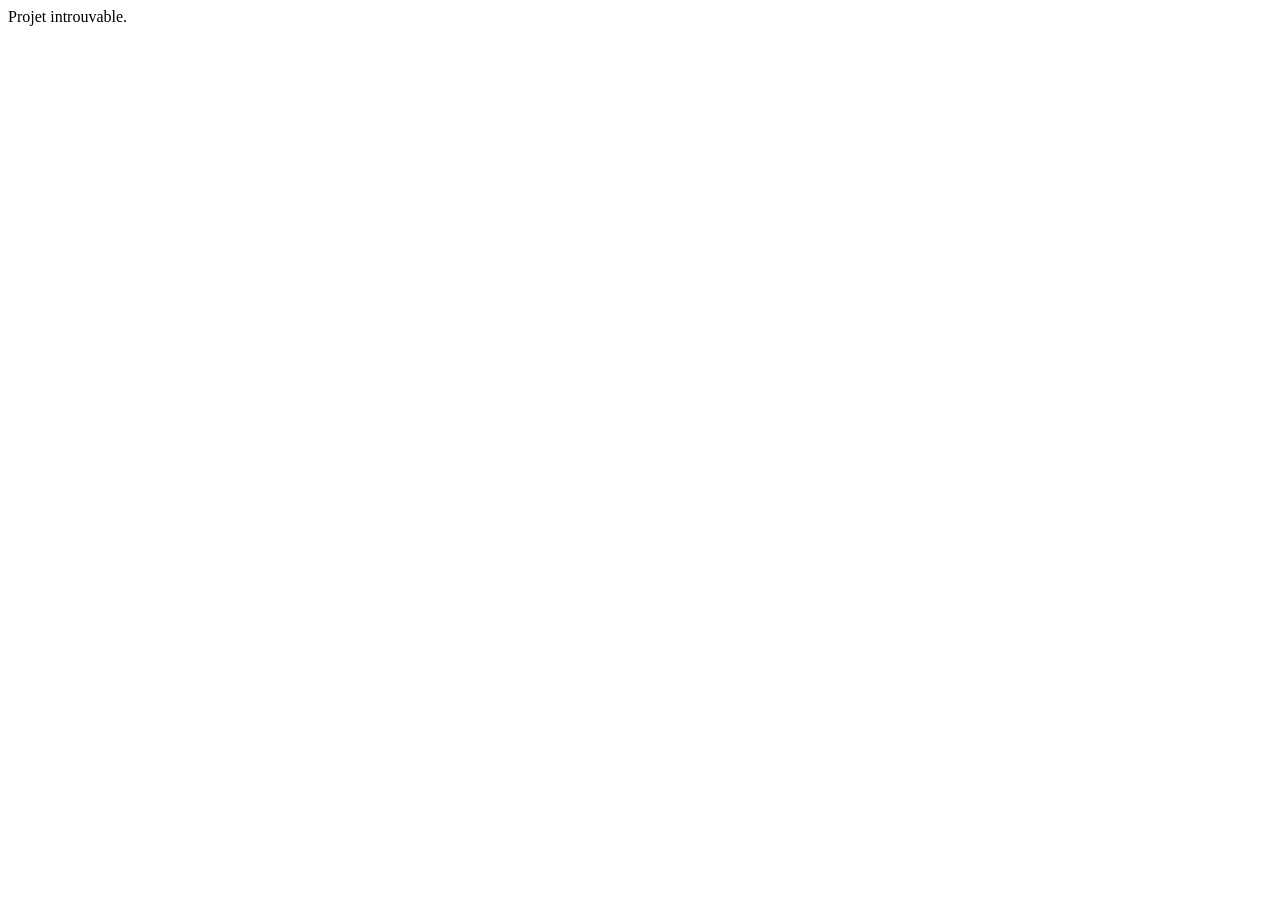
==== app/static/projet.html @ 6e2fb0d0 "feat: first ui with dashboard and project configuration" ====
<!DOCTYPE html>
<html lang="fr">
<head>
  <meta charset="utf-8">
  <meta name="viewport" content="width=device-width, initial-scale=1">
  <title>Projet — Assistant chef de projet</title>
  <link rel="stylesheet" href="/static/style.css">
</head>
<body>
  <header>
    <a href="/">&larr; Accueil</a>
    <h1 id="titre-projet">Projet</h1>
    <span class="badge" id="badge-etape"></span>
    <a id="lien-dashboard" href="#" style="font-size:14px">Tableau de bord</a>
  </header>
  <main>
    <div id="zone-attente" class="carte" style="display:none">
      <div class="spinner" id="texte-attente">Analyse en cours...</div>
    </div>
    <div id="zone-questions" class="carte" style="display:none">
      <h2>Quelques questions avant de créer l'espace projet</h2>
      <form id="form-questions"></form>
    </div>
    <div id="zone-chat" class="carte" style="display:none">
      <h2>Conversation</h2>
      <div class="chat" id="chat"></div>
      <form class="chat-form" id="form-chat">
        <input type="text" id="input-chat" placeholder="Écrivez à l'assistant..." autocomplete="off">
        <button type="submit" id="btn-chat">Envoyer</button>
        <button type="button" id="btn-annuler" style="display:none;background:#b91c1c">Annuler</button>
      </form>
      <div id="statut-chat"></div>
    </div>
  </main>
  <script>
    const idProjet = window.location.pathname.split('/').pop();
    document.getElementById('lien-dashboard').href = '/projet/' + idProjet + '/dashboard';
    let etape = null;

    async function charger() {
      const r = await fetch('/api/projets/' + idProjet);
      if (!r.ok) { document.body.innerHTML = '<main><div class="erreur">Projet introuvable.</div></main>'; return; }
      const data = await r.json();
      etape = data.etape;
      document.getElementById('titre-projet').textContent = data.nom || idProjet;
      document.getElementById('badge-etape').textContent = etape;
      document.getElementById('zone-attente').style.display = 'none';
      document.getElementById('zone-questions').style.display = 'none';
      document.getElementById('zone-chat').style.display = 'none';

      if (etape === 'questions' && data.pre_analyse && data.pre_analyse.questions) {
        afficherQuestions(data.pre_analyse.questions, data.tour);
      } else if (etape === 'actif') {
        document.getElementById('zone-chat').style.display = 'block';
        chargerChat();
      } else if (etape === 'description') {
        document.getElementById('zone-attente').style.display = 'block';
        document.getElementById('texte-attente').innerHTML =
          'Ce projet n\'a pas été créé via l\'interface (pas de parcours d\'amorçage). ' +
          'Pour le nettoyer : supprimez son dossier dans <code>assistant-cdp/projets/' + idProjet + '</code>.';
      } else {
        document.getElementById('zone-attente').style.display = 'block';
        document.getElementById('texte-attente').textContent =
          etape === 'pre_analyse' ? 'Pré-analyse en cours...' :
          etape === 'creation' ? 'Création de l\'espace projet en cours (plusieurs minutes)...' :
          'Chargement...';
        setTimeout(charger, 15000);
      }
    }

    function afficherQuestions(questions, tour) {
      const zone = document.getElementById('zone-questions');
      zone.style.display = 'block';
      const form = document.getElementById('form-questions');
      form.innerHTML = '';
      if (tour >= 2) {
        form.innerHTML += '<p class="cout">Dernier tour de questions.</p>';
      }
      for (const q of questions) {
        const div = document.createElement('div');
        div.className = 'question';
        div.innerHTML = `<div class="q-texte"><b>${q.id}</b> — ${q.question}</div>
          <div class="q-pourquoi">${q.pourquoi || ''}</div>`;
        const input = document.createElement('input');
        input.type = 'text';
        input.name = q.id;
        input.placeholder = q.proposition_par_defaut ? 'Par défaut : ' + q.proposition_par_defaut : '';
        input.style.marginTop = '4px';
        div.appendChild(input);
        form.appendChild(div);
      }
      const btn = document.createElement('button');
      btn.type = 'submit';
      btn.textContent = 'Envoyer les réponses';
      form.appendChild(btn);
    }

    document.getElementById('form-questions').addEventListener('submit', async (e) => {
      e.preventDefault();
      const form = e.target;
      const reponses = {};
      for (const input of form.querySelectorAll('input[type=text]')) {
        reponses[input.name] = input.value;
      }
      form.querySelector('button').disabled = true;
      document.getElementById('zone-attente').style.display = 'block';
      document.getElementById('texte-attente').textContent = 'Intégration des réponses...';
      document.getElementById('zone-questions').style.display = 'none';
      try {
        const ctrl = new AbortController();
        const timer = setTimeout(() => ctrl.abort(), 1800000); // 30 min max (P2+P3)
        const r = await fetch('/api/projets/' + idProjet + '/reponses', {
          method: 'POST', headers: { 'Content-Type': 'application/json' },
          body: JSON.stringify({ reponses }),
          signal: ctrl.signal
        });
        clearTimeout(timer);
        const data = await r.json();
        if (!r.ok) throw new Error(data.detail || r.statusText);
        charger();
      } catch (err) {
        const msg = err.name === 'AbortError'
          ? 'Délai dépassé (45 min) ou serveur injoignable (réseau coupé ?). Rechargez la page pour voir si le traitement a abouti.'
          : err.message;
        document.getElementById('texte-attente').innerHTML = `<div class="erreur">${msg}</div>`;
        form.querySelector('button').disabled = false;
      }
    });

    async function chargerChat() {
      const r = await fetch('/api/projets/' + idProjet + '/chat');
      const data = await r.json();
      const chat = document.getElementById('chat');
      chat.innerHTML = '';
      for (const m of data.messages) ajouterMsg(chat, m);
      chat.scrollTop = chat.scrollHeight;
    }

    function renduTexte(t) {
      let s = String(t).replace(/&/g, '&amp;').replace(/</g, '&lt;').replace(/>/g, '&gt;');
      s = s.replace(/\*\*([^*]+)\*\*/g, '<b>$1</b>');
      s = s.replace(/\n/g, '<br>');
      return s;
    }

    function ajouterMsg(chat, m) {
      const div = document.createElement('div');
      div.className = 'msg ' + m.role;
      div.innerHTML = renduTexte(m.texte);
      chat.appendChild(div);
      if (m.role === 'assistant' && (m.cost_usd != null || m.duree_s != null)) {
        const meta = document.createElement('div');
        meta.className = 'msg meta';
        meta.textContent = `${m.duree_s ?? '?'}s — ${m.cost_usd != null ? m.cost_usd.toFixed(4) + ' USD' : ''}`;
        chat.appendChild(meta);
      }
    }

    document.getElementById('form-chat').addEventListener('submit', async (e) => {
      e.preventDefault();
      const input = document.getElementById('input-chat');
      const btn = document.getElementById('btn-chat');
      const statut = document.getElementById('statut-chat');
      const message = input.value.trim();
      if (!message) return;
      input.value = '';
      btn.disabled = true;
      const btnAnnuler = document.getElementById('btn-annuler');
      btnAnnuler.style.display = 'inline-block';
      statut.innerHTML = '<div class="spinner">L\'assistant réfléchit...</div>';
      const chat = document.getElementById('chat');
      ajouterMsg(chat, { role: 'user', texte: message });
      let ctrl = null;
      try {
        ctrl = new AbortController();
        window.__ctrlChat = ctrl;
        const timer = setTimeout(() => ctrl.abort(), 300000); // 5 min max (chat)
        const r = await fetch('/api/projets/' + idProjet + '/chat', {
          method: 'POST', headers: { 'Content-Type': 'application/json' },
          body: JSON.stringify({ message }),
          signal: ctrl.signal
        });
        clearTimeout(timer);
        const data = await r.json();
        if (r.status === 409) throw new Error(data.detail || 'Un run est déjà en cours, réessayez dans un instant.');
        if (!r.ok) throw new Error(data.detail || r.statusText);
        ajouterMsg(chat, { role: 'assistant', texte: data.reponse, cost_usd: data.cost_usd, duree_s: data.duree_s });
        statut.innerHTML = '';
      } catch (err) {
        if (err.name === 'AbortError') {
          statut.innerHTML = '<div class="erreur">Requête annulée. Le run continue côté serveur : rechargez la page dans quelques minutes pour voir la réponse.</div>';
        } else {
          statut.innerHTML = `<div class="erreur">${err.message}</div>`;
        }
      }
      btn.disabled = false;
      btnAnnuler.style.display = 'none';
      chat.scrollTop = chat.scrollHeight;
    });

    document.getElementById('btn-annuler').addEventListener('click', () => {
      if (window.__ctrlChat) window.__ctrlChat.abort();
    });

    charger();
  </script>
</body>
</html>
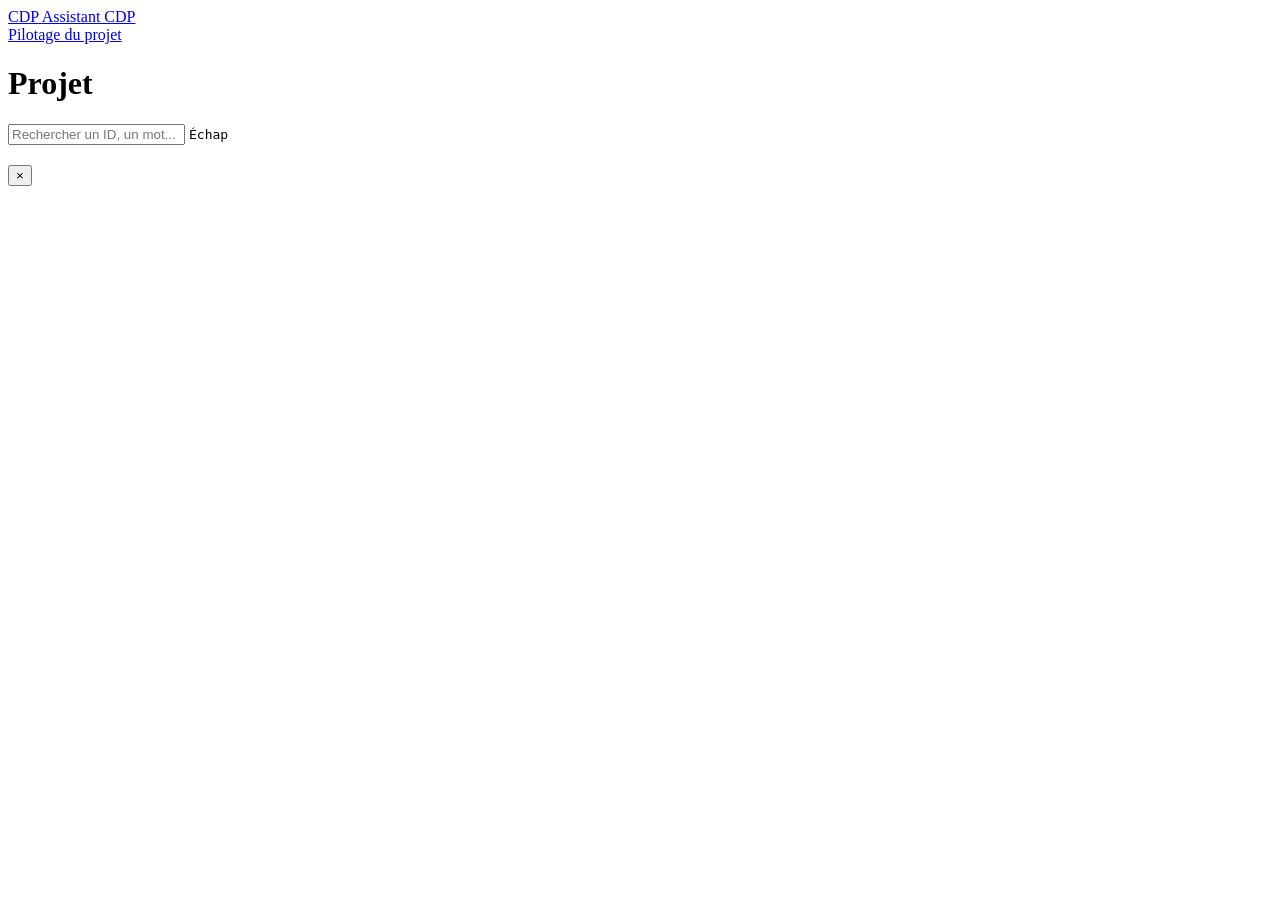
==== commit c36a7cd8: "feat: redesigning the ui and basic doc" ====
--- a/app/static/projet.html
+++ b/app/static/projet.html
@@ -4,205 +4,55 @@
   <meta charset="utf-8">
   <meta name="viewport" content="width=device-width, initial-scale=1">
   <title>Projet — Assistant chef de projet</title>
-  <link rel="stylesheet" href="/static/style.css">
+  <link rel="stylesheet" href="/static/css/app.css">
 </head>
 <body>
-  <header>
-    <a href="/">&larr; Accueil</a>
-    <h1 id="titre-projet">Projet</h1>
-    <span class="badge" id="badge-etape"></span>
-    <a id="lien-dashboard" href="#" style="font-size:14px">Tableau de bord</a>
-  </header>
-  <main>
-    <div id="zone-attente" class="carte" style="display:none">
-      <div class="spinner" id="texte-attente">Analyse en cours...</div>
+  <aside>
+    <a class="brand" href="/">
+      <span class="logo">CDP</span>
+      <span><span class="t">Assistant CDP</span><br><span class="s">Pilotage du projet</span></span>
+    </a>
+    <div class="rule"></div>
+    <nav id="nav"></nav>
+  </aside>
+  <div class="wrap">
+    <div class="top">
+      <h1 id="titre-projet">Projet</h1>
+      <span class="hint" id="etape-projet"></span>
+      <div class="search">
+        <input id="q" type="text" placeholder="Rechercher un ID, un mot..." autocomplete="off">
+        <kbd>Échap</kbd>
+      </div>
+      <div id="results"></div>
     </div>
-    <div id="zone-questions" class="carte" style="display:none">
-      <h2>Quelques questions avant de créer l'espace projet</h2>
-      <form id="form-questions"></form>
-    </div>
-    <div id="zone-chat" class="carte" style="display:none">
-      <h2>Conversation</h2>
-      <div class="chat" id="chat"></div>
-      <form class="chat-form" id="form-chat">
-        <input type="text" id="input-chat" placeholder="Écrivez à l'assistant..." autocomplete="off">
-        <button type="submit" id="btn-chat">Envoyer</button>
-        <button type="button" id="btn-annuler" style="display:none;background:#b91c1c">Annuler</button>
-      </form>
-      <div id="statut-chat"></div>
-    </div>
-  </main>
-  <script>
-    const idProjet = window.location.pathname.split('/').pop();
-    document.getElementById('lien-dashboard').href = '/projet/' + idProjet + '/dashboard';
-    let etape = null;
+    <main id="view"></main>
+  </div>
+  <div id="shade"></div>
+  <div id="drawer">
+    <header>
+      <div>
+        <div class="ty" id="dr-ty"></div>
+        <h2 id="dr-titre"></h2>
+        <div id="dr-pills"></div>
+      </div>
+      <button id="dr-close" title="Fermer">×</button>
+    </header>
+    <div class="body" id="dr-body"></div>
+  </div>
+  <div id="err"></div>
 
-    async function charger() {
-      const r = await fetch('/api/projets/' + idProjet);
-      if (!r.ok) { document.body.innerHTML = '<main><div class="erreur">Projet introuvable.</div></main>'; return; }
-      const data = await r.json();
-      etape = data.etape;
-      document.getElementById('titre-projet').textContent = data.nom || idProjet;
-      document.getElementById('badge-etape').textContent = etape;
-      document.getElementById('zone-attente').style.display = 'none';
-      document.getElementById('zone-questions').style.display = 'none';
-      document.getElementById('zone-chat').style.display = 'none';
-
-      if (etape === 'questions' && data.pre_analyse && data.pre_analyse.questions) {
-        afficherQuestions(data.pre_analyse.questions, data.tour);
-      } else if (etape === 'actif') {
-        document.getElementById('zone-chat').style.display = 'block';
-        chargerChat();
-      } else if (etape === 'description') {
-        document.getElementById('zone-attente').style.display = 'block';
-        document.getElementById('texte-attente').innerHTML =
-          'Ce projet n\'a pas été créé via l\'interface (pas de parcours d\'amorçage). ' +
-          'Pour le nettoyer : supprimez son dossier dans <code>assistant-cdp/projets/' + idProjet + '</code>.';
-      } else {
-        document.getElementById('zone-attente').style.display = 'block';
-        document.getElementById('texte-attente').textContent =
-          etape === 'pre_analyse' ? 'Pré-analyse en cours...' :
-          etape === 'creation' ? 'Création de l\'espace projet en cours (plusieurs minutes)...' :
-          'Chargement...';
-        setTimeout(charger, 15000);
-      }
-    }
-
-    function afficherQuestions(questions, tour) {
-      const zone = document.getElementById('zone-questions');
-      zone.style.display = 'block';
-      const form = document.getElementById('form-questions');
-      form.innerHTML = '';
-      if (tour >= 2) {
-        form.innerHTML += '<p class="cout">Dernier tour de questions.</p>';
-      }
-      for (const q of questions) {
-        const div = document.createElement('div');
-        div.className = 'question';
-        div.innerHTML = `<div class="q-texte"><b>${q.id}</b> — ${q.question}</div>
-          <div class="q-pourquoi">${q.pourquoi || ''}</div>`;
-        const input = document.createElement('input');
-        input.type = 'text';
-        input.name = q.id;
-        input.placeholder = q.proposition_par_defaut ? 'Par défaut : ' + q.proposition_par_defaut : '';
-        input.style.marginTop = '4px';
-        div.appendChild(input);
-        form.appendChild(div);
-      }
-      const btn = document.createElement('button');
-      btn.type = 'submit';
-      btn.textContent = 'Envoyer les réponses';
-      form.appendChild(btn);
-    }
-
-    document.getElementById('form-questions').addEventListener('submit', async (e) => {
-      e.preventDefault();
-      const form = e.target;
-      const reponses = {};
-      for (const input of form.querySelectorAll('input[type=text]')) {
-        reponses[input.name] = input.value;
-      }
-      form.querySelector('button').disabled = true;
-      document.getElementById('zone-attente').style.display = 'block';
-      document.getElementById('texte-attente').textContent = 'Intégration des réponses...';
-      document.getElementById('zone-questions').style.display = 'none';
-      try {
-        const ctrl = new AbortController();
-        const timer = setTimeout(() => ctrl.abort(), 1800000); // 30 min max (P2+P3)
-        const r = await fetch('/api/projets/' + idProjet + '/reponses', {
-          method: 'POST', headers: { 'Content-Type': 'application/json' },
-          body: JSON.stringify({ reponses }),
-          signal: ctrl.signal
-        });
-        clearTimeout(timer);
-        const data = await r.json();
-        if (!r.ok) throw new Error(data.detail || r.statusText);
-        charger();
-      } catch (err) {
-        const msg = err.name === 'AbortError'
-          ? 'Délai dépassé (45 min) ou serveur injoignable (réseau coupé ?). Rechargez la page pour voir si le traitement a abouti.'
-          : err.message;
-        document.getElementById('texte-attente').innerHTML = `<div class="erreur">${msg}</div>`;
-        form.querySelector('button').disabled = false;
-      }
-    });
-
-    async function chargerChat() {
-      const r = await fetch('/api/projets/' + idProjet + '/chat');
-      const data = await r.json();
-      const chat = document.getElementById('chat');
-      chat.innerHTML = '';
-      for (const m of data.messages) ajouterMsg(chat, m);
-      chat.scrollTop = chat.scrollHeight;
-    }
-
-    function renduTexte(t) {
-      let s = String(t).replace(/&/g, '&amp;').replace(/</g, '&lt;').replace(/>/g, '&gt;');
-      s = s.replace(/\*\*([^*]+)\*\*/g, '<b>$1</b>');
-      s = s.replace(/\n/g, '<br>');
-      return s;
-    }
-
-    function ajouterMsg(chat, m) {
-      const div = document.createElement('div');
-      div.className = 'msg ' + m.role;
-      div.innerHTML = renduTexte(m.texte);
-      chat.appendChild(div);
-      if (m.role === 'assistant' && (m.cost_usd != null || m.duree_s != null)) {
-        const meta = document.createElement('div');
-        meta.className = 'msg meta';
-        meta.textContent = `${m.duree_s ?? '?'}s — ${m.cost_usd != null ? m.cost_usd.toFixed(4) + ' USD' : ''}`;
-        chat.appendChild(meta);
-      }
-    }
-
-    document.getElementById('form-chat').addEventListener('submit', async (e) => {
-      e.preventDefault();
-      const input = document.getElementById('input-chat');
-      const btn = document.getElementById('btn-chat');
-      const statut = document.getElementById('statut-chat');
-      const message = input.value.trim();
-      if (!message) return;
-      input.value = '';
-      btn.disabled = true;
-      const btnAnnuler = document.getElementById('btn-annuler');
-      btnAnnuler.style.display = 'inline-block';
-      statut.innerHTML = '<div class="spinner">L\'assistant réfléchit...</div>';
-      const chat = document.getElementById('chat');
-      ajouterMsg(chat, { role: 'user', texte: message });
-      let ctrl = null;
-      try {
-        ctrl = new AbortController();
-        window.__ctrlChat = ctrl;
-        const timer = setTimeout(() => ctrl.abort(), 300000); // 5 min max (chat)
-        const r = await fetch('/api/projets/' + idProjet + '/chat', {
-          method: 'POST', headers: { 'Content-Type': 'application/json' },
-          body: JSON.stringify({ message }),
-          signal: ctrl.signal
-        });
-        clearTimeout(timer);
-        const data = await r.json();
-        if (r.status === 409) throw new Error(data.detail || 'Un run est déjà en cours, réessayez dans un instant.');
-        if (!r.ok) throw new Error(data.detail || r.statusText);
-        ajouterMsg(chat, { role: 'assistant', texte: data.reponse, cost_usd: data.cost_usd, duree_s: data.duree_s });
-        statut.innerHTML = '';
-      } catch (err) {
-        if (err.name === 'AbortError') {
-          statut.innerHTML = '<div class="erreur">Requête annulée. Le run continue côté serveur : rechargez la page dans quelques minutes pour voir la réponse.</div>';
-        } else {
-          statut.innerHTML = `<div class="erreur">${err.message}</div>`;
-        }
-      }
-      btn.disabled = false;
-      btnAnnuler.style.display = 'none';
-      chat.scrollTop = chat.scrollHeight;
-    });
-
-    document.getElementById('btn-annuler').addEventListener('click', () => {
-      if (window.__ctrlChat) window.__ctrlChat.abort();
-    });
-
-    charger();
-  </script>
+  <script src="/static/js/api.js"></script>
+  <script src="/static/js/ui.js"></script>
+  <!-- vues : chaque fichier enregistre window.VUES[cle] = fn -->
+  <script src="/static/js/chat.js"></script>
+  <script src="/static/js/synthese.js"></script>
+  <script src="/static/js/registre.js"></script>
+  <script src="/static/js/documents.js"></script>
+  <script src="/static/js/planning.js"></script>
+  <script src="/static/js/interlocuteurs.js"></script>
+  <script src="/static/js/checklists.js"></script>
+  <script src="/static/js/reunions.js"></script>
+  <script src="/static/js/scenarios.js"></script>
+  <script src="/static/js/router.js"></script>
 </body>
 </html>
